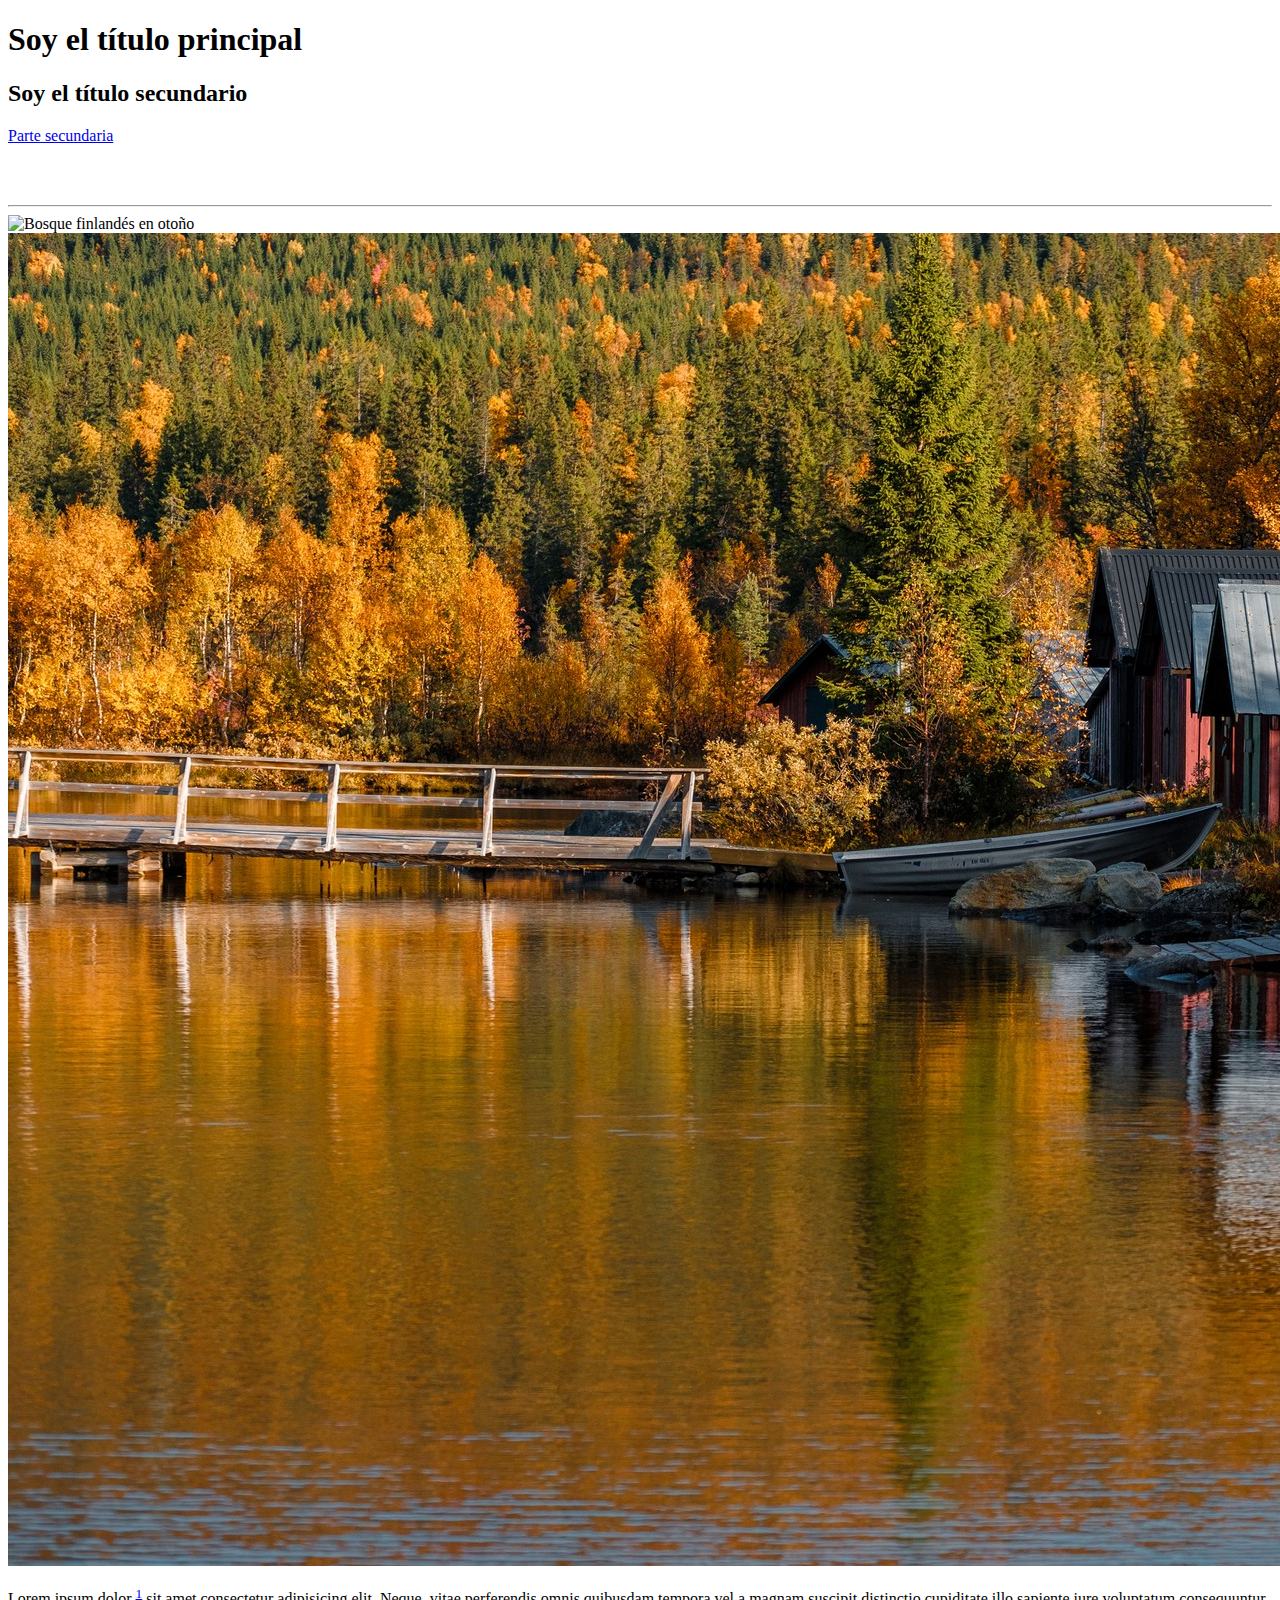
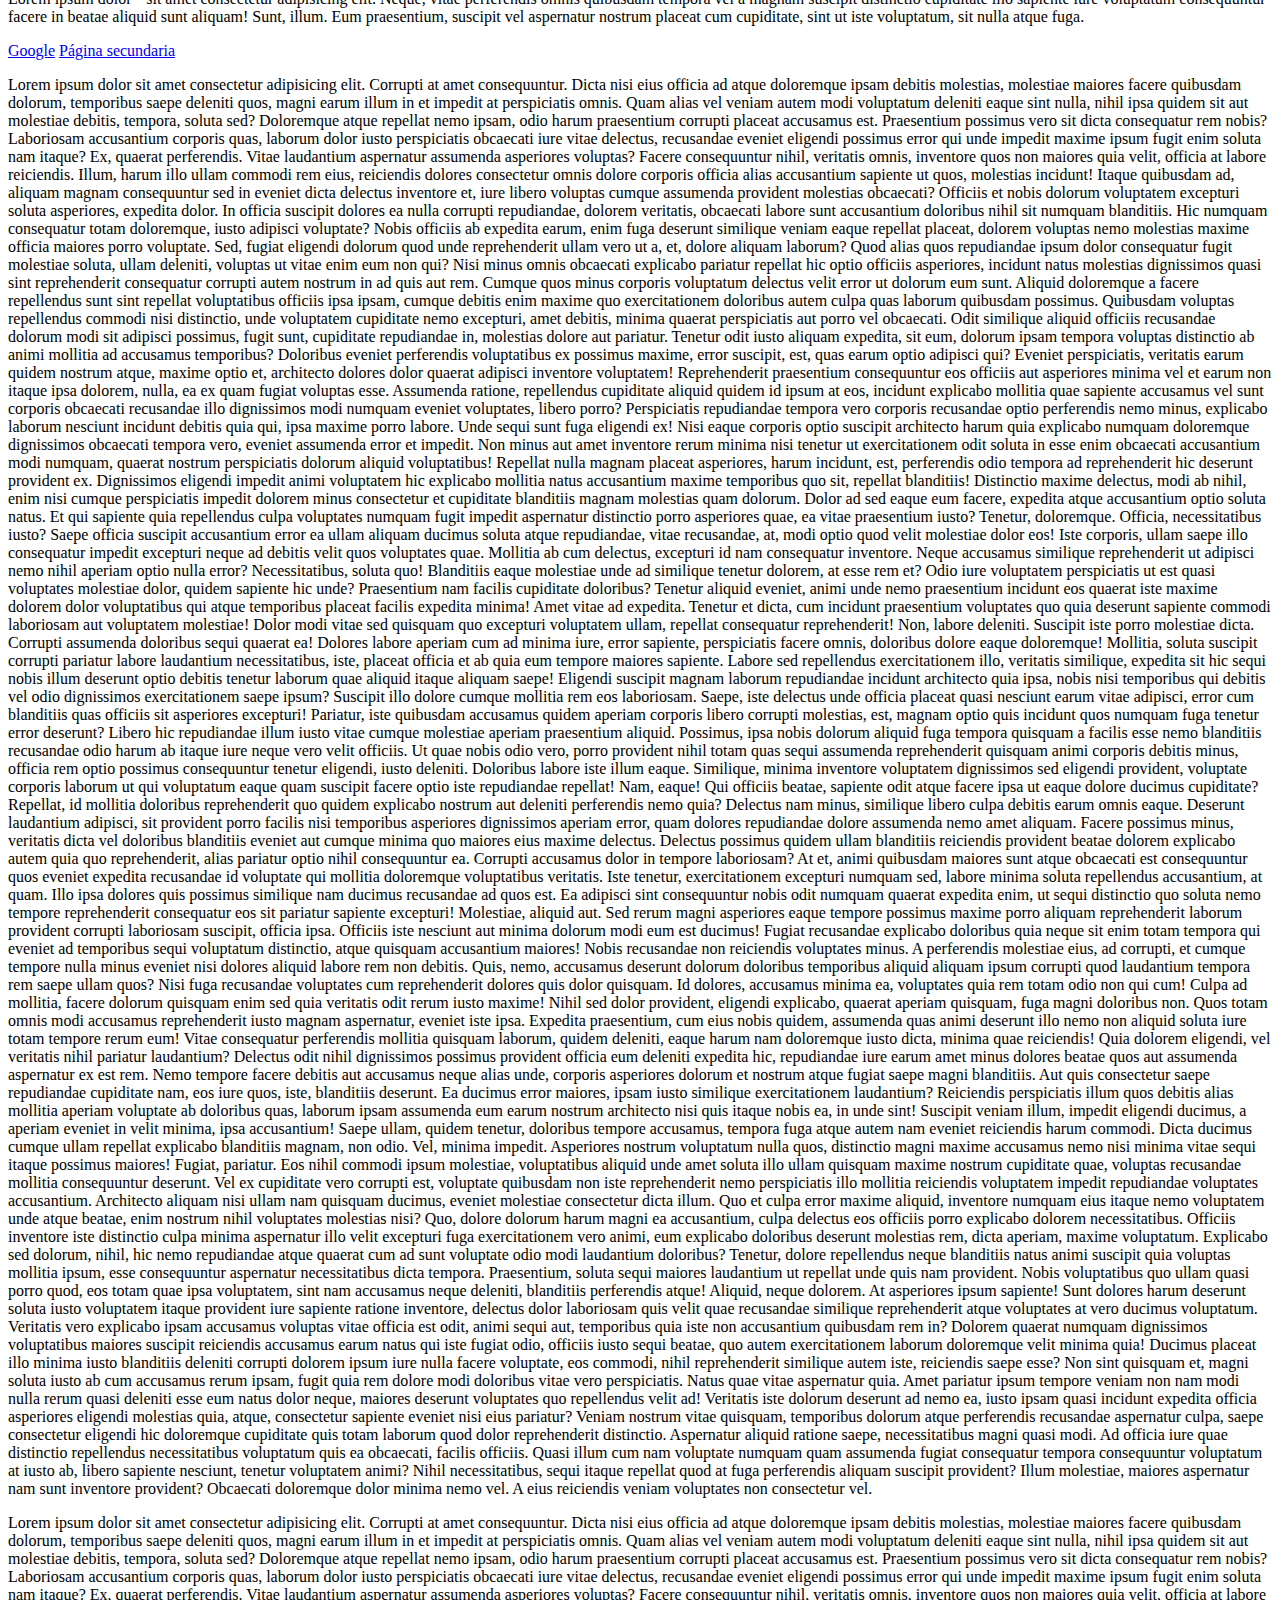
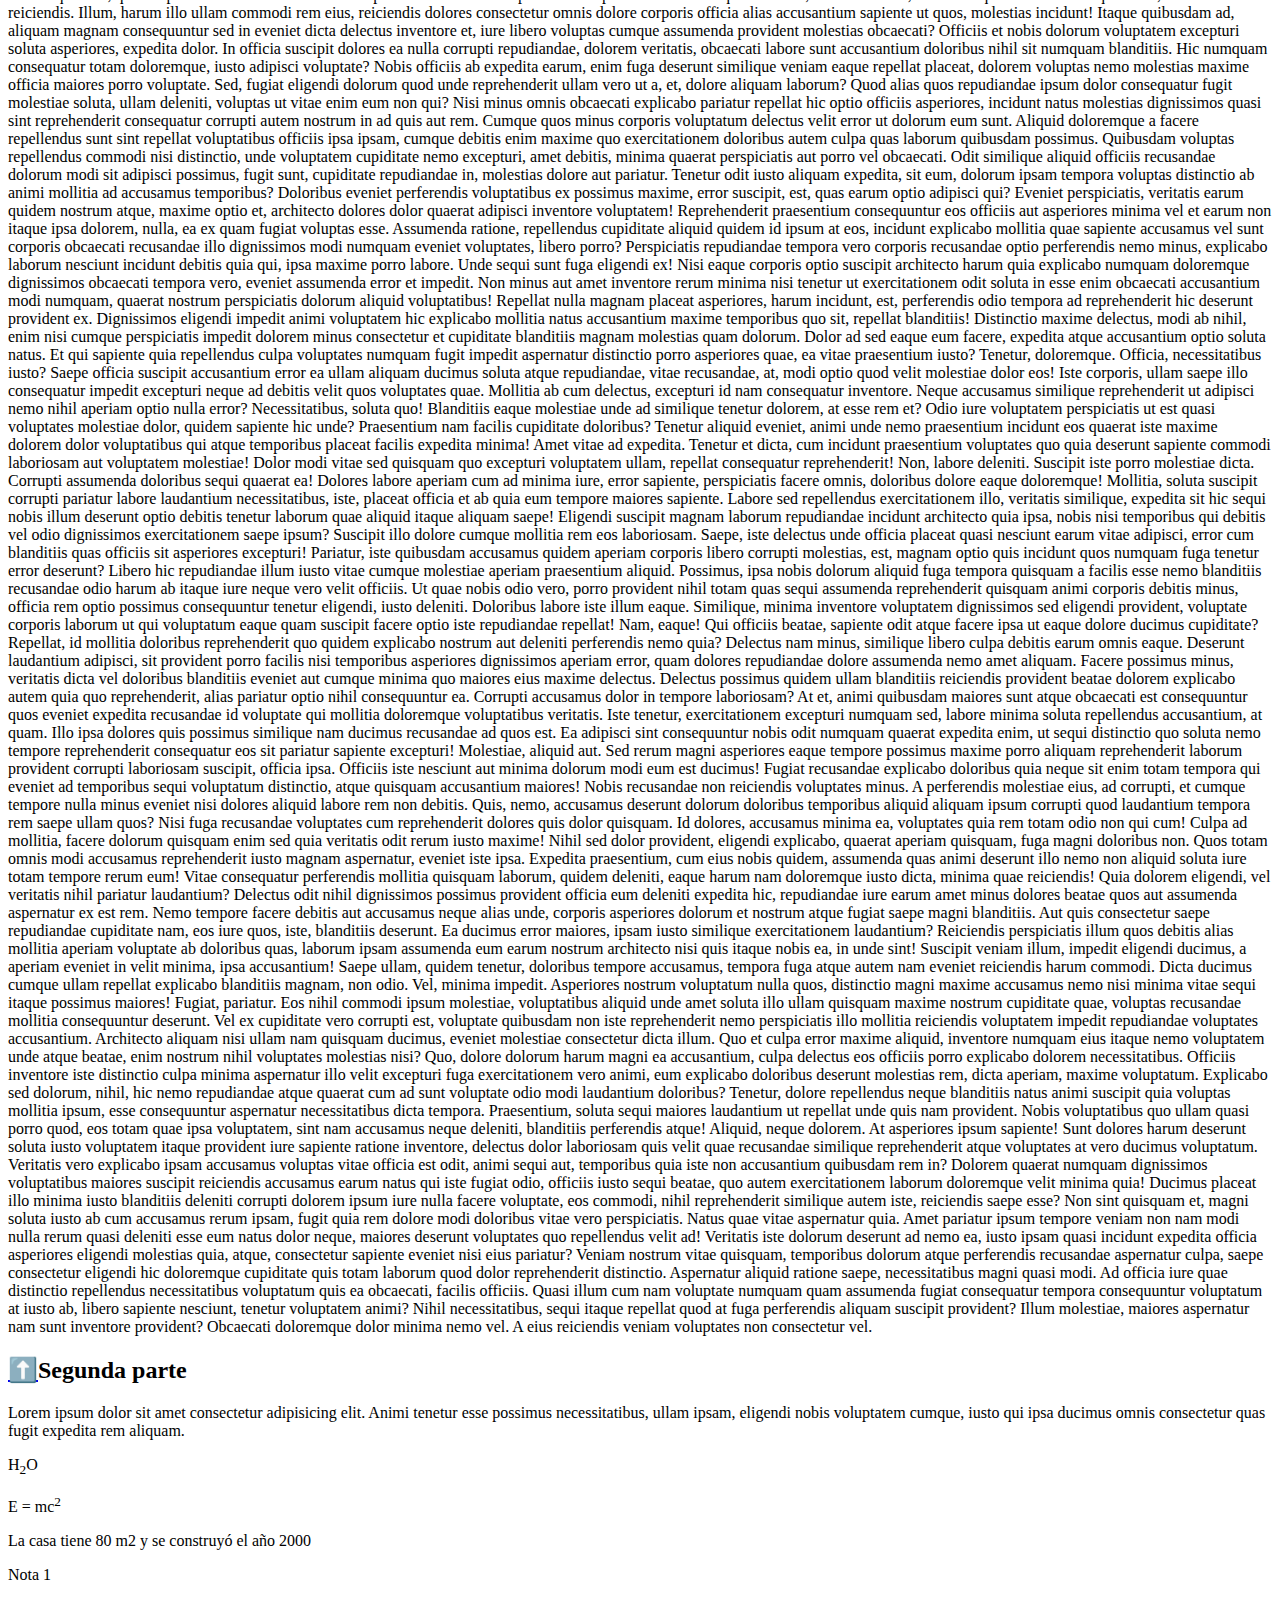
==== index.html @ a805fb9a "First commit" ====
<!DOCTYPE html>
<html lang="es">
<head>
    <meta charset="UTF-8">
    <meta name="viewport" content="width=device-width, initial-scale=1.0">
    <title>HTML 01</title>
    <link rel="stylesheet" href="css/style.css">
</head>
<body>
    <h1>Soy el título principal</h1>
    <h2>Soy el título secundario</h2>

    <p id="principio"><a href="#parte_secundaria">Parte secundaria</a></p>
    <br><br>
    <hr>
    <img src="https://img.freepik.com/foto-gratis/hermosa-foto-cobertizos-botes-otono_181624-30426.jpg?t=st=1740038497~exp=1740042097~hmac=09f933141dbc2d67df292f77b67ad66683119545312e7454a7f6601b03a8b68e&w=996" alt="Bosque finlandés en otoño">
    <img src="img/30426.jpg" alt="Bosque finlandés en otoño">
    <p>Lorem ipsum dolor <sup><a href="#nota1">1</a></sup> sit amet consectetur adipisicing elit. Neque, vitae perferendis omnis quibusdam tempora vel a magnam suscipit distinctio cupiditate illo sapiente iure voluptatum consequuntur facere in beatae aliquid sunt aliquam! Sunt, illum. Eum praesentium, suscipit vel aspernatur nostrum placeat cum cupiditate, sint ut iste voluptatum, sit nulla atque fuga.</p>
    <a href="https://google.es" target="_blank">Google</a>
    <a href="otra_pagina.html">Página secundaria</a>
    <p>Lorem ipsum dolor sit amet consectetur adipisicing elit. Corrupti at amet consequuntur. Dicta nisi eius officia ad atque doloremque ipsam debitis molestias, molestiae maiores facere quibusdam dolorum, temporibus saepe deleniti quos, magni earum illum in et impedit at perspiciatis omnis. Quam alias vel veniam autem modi voluptatum deleniti eaque sint nulla, nihil ipsa quidem sit aut molestiae debitis, tempora, soluta sed? Doloremque atque repellat nemo ipsam, odio harum praesentium corrupti placeat accusamus est. Praesentium possimus vero sit dicta consequatur rem nobis? Laboriosam accusantium corporis quas, laborum dolor iusto perspiciatis obcaecati iure vitae delectus, recusandae eveniet eligendi possimus error qui unde impedit maxime ipsum fugit enim soluta nam itaque? Ex, quaerat perferendis. Vitae laudantium aspernatur assumenda asperiores voluptas? Facere consequuntur nihil, veritatis omnis, inventore quos non maiores quia velit, officia at labore reiciendis. Illum, harum illo ullam commodi rem eius, reiciendis dolores consectetur omnis dolore corporis officia alias accusantium sapiente ut quos, molestias incidunt! Itaque quibusdam ad, aliquam magnam consequuntur sed in eveniet dicta delectus inventore et, iure libero voluptas cumque assumenda provident molestias obcaecati? Officiis et nobis dolorum voluptatem excepturi soluta asperiores, expedita dolor. In officia suscipit dolores ea nulla corrupti repudiandae, dolorem veritatis, obcaecati labore sunt accusantium doloribus nihil sit numquam blanditiis. Hic numquam consequatur totam doloremque, iusto adipisci voluptate? Nobis officiis ab expedita earum, enim fuga deserunt similique veniam eaque repellat placeat, dolorem voluptas nemo molestias maxime officia maiores porro voluptate. Sed, fugiat eligendi dolorum quod unde reprehenderit ullam vero ut a, et, dolore aliquam laborum? Quod alias quos repudiandae ipsum dolor consequatur fugit molestiae soluta, ullam deleniti, voluptas ut vitae enim eum non qui? Nisi minus omnis obcaecati explicabo pariatur repellat hic optio officiis asperiores, incidunt natus molestias dignissimos quasi sint reprehenderit consequatur corrupti autem nostrum in ad quis aut rem. Cumque quos minus corporis voluptatum delectus velit error ut dolorum eum sunt. Aliquid doloremque a facere repellendus sunt sint repellat voluptatibus officiis ipsa ipsam, cumque debitis enim maxime quo exercitationem doloribus autem culpa quas laborum quibusdam possimus. Quibusdam voluptas repellendus commodi nisi distinctio, unde voluptatem cupiditate nemo excepturi, amet debitis, minima quaerat perspiciatis aut porro vel obcaecati. Odit similique aliquid officiis recusandae dolorum modi sit adipisci possimus, fugit sunt, cupiditate repudiandae in, molestias dolore aut pariatur. Tenetur odit iusto aliquam expedita, sit eum, dolorum ipsam tempora voluptas distinctio ab animi mollitia ad accusamus temporibus? Doloribus eveniet perferendis voluptatibus ex possimus maxime, error suscipit, est, quas earum optio adipisci qui? Eveniet perspiciatis, veritatis earum quidem nostrum atque, maxime optio et, architecto dolores dolor quaerat adipisci inventore voluptatem! Reprehenderit praesentium consequuntur eos officiis aut asperiores minima vel et earum non itaque ipsa dolorem, nulla, ea ex quam fugiat voluptas esse. Assumenda ratione, repellendus cupiditate aliquid quidem id ipsum at eos, incidunt explicabo mollitia quae sapiente accusamus vel sunt corporis obcaecati recusandae illo dignissimos modi numquam eveniet voluptates, libero porro? Perspiciatis repudiandae tempora vero corporis recusandae optio perferendis nemo minus, explicabo laborum nesciunt incidunt debitis quia qui, ipsa maxime porro labore. Unde sequi sunt fuga eligendi ex! Nisi eaque corporis optio suscipit architecto harum quia explicabo numquam doloremque dignissimos obcaecati tempora vero, eveniet assumenda error et impedit. Non minus aut amet inventore rerum minima nisi tenetur ut exercitationem odit soluta in esse enim obcaecati accusantium modi numquam, quaerat nostrum perspiciatis dolorum aliquid voluptatibus! Repellat nulla magnam placeat asperiores, harum incidunt, est, perferendis odio tempora ad reprehenderit hic deserunt provident ex. Dignissimos eligendi impedit animi voluptatem hic explicabo mollitia natus accusantium maxime temporibus quo sit, repellat blanditiis! Distinctio maxime delectus, modi ab nihil, enim nisi cumque perspiciatis impedit dolorem minus consectetur et cupiditate blanditiis magnam molestias quam dolorum. Dolor ad sed eaque eum facere, expedita atque accusantium optio soluta natus. Et qui sapiente quia repellendus culpa voluptates numquam fugit impedit aspernatur distinctio porro asperiores quae, ea vitae praesentium iusto? Tenetur, doloremque. Officia, necessitatibus iusto? Saepe officia suscipit accusantium error ea ullam aliquam ducimus soluta atque repudiandae, vitae recusandae, at, modi optio quod velit molestiae dolor eos! Iste corporis, ullam saepe illo consequatur impedit excepturi neque ad debitis velit quos voluptates quae. Mollitia ab cum delectus, excepturi id nam consequatur inventore. Neque accusamus similique reprehenderit ut adipisci nemo nihil aperiam optio nulla error? Necessitatibus, soluta quo! Blanditiis eaque molestiae unde ad similique tenetur dolorem, at esse rem et? Odio iure voluptatem perspiciatis ut est quasi voluptates molestiae dolor, quidem sapiente hic unde? Praesentium nam facilis cupiditate doloribus? Tenetur aliquid eveniet, animi unde nemo praesentium incidunt eos quaerat iste maxime dolorem dolor voluptatibus qui atque temporibus placeat facilis expedita minima! Amet vitae ad expedita. Tenetur et dicta, cum incidunt praesentium voluptates quo quia deserunt sapiente commodi laboriosam aut voluptatem molestiae! Dolor modi vitae sed quisquam quo excepturi voluptatem ullam, repellat consequatur reprehenderit! Non, labore deleniti. Suscipit iste porro molestiae dicta. Corrupti assumenda doloribus sequi quaerat ea! Dolores labore aperiam cum ad minima iure, error sapiente, perspiciatis facere omnis, doloribus dolore eaque doloremque! Mollitia, soluta suscipit corrupti pariatur labore laudantium necessitatibus, iste, placeat officia et ab quia eum tempore maiores sapiente. Labore sed repellendus exercitationem illo, veritatis similique, expedita sit hic sequi nobis illum deserunt optio debitis tenetur laborum quae aliquid itaque aliquam saepe! Eligendi suscipit magnam laborum repudiandae incidunt architecto quia ipsa, nobis nisi temporibus qui debitis vel odio dignissimos exercitationem saepe ipsum? Suscipit illo dolore cumque mollitia rem eos laboriosam. Saepe, iste delectus unde officia placeat quasi nesciunt earum vitae adipisci, error cum blanditiis quas officiis sit asperiores excepturi! Pariatur, iste quibusdam accusamus quidem aperiam corporis libero corrupti molestias, est, magnam optio quis incidunt quos numquam fuga tenetur error deserunt? Libero hic repudiandae illum iusto vitae cumque molestiae aperiam praesentium aliquid. Possimus, ipsa nobis dolorum aliquid fuga tempora quisquam a facilis esse nemo blanditiis recusandae odio harum ab itaque iure neque vero velit officiis. Ut quae nobis odio vero, porro provident nihil totam quas sequi assumenda reprehenderit quisquam animi corporis debitis minus, officia rem optio possimus consequuntur tenetur eligendi, iusto deleniti. Doloribus labore iste illum eaque. Similique, minima inventore voluptatem dignissimos sed eligendi provident, voluptate corporis laborum ut qui voluptatum eaque quam suscipit facere optio iste repudiandae repellat! Nam, eaque! Qui officiis beatae, sapiente odit atque facere ipsa ut eaque dolore ducimus cupiditate? Repellat, id mollitia doloribus reprehenderit quo quidem explicabo nostrum aut deleniti perferendis nemo quia? Delectus nam minus, similique libero culpa debitis earum omnis eaque. Deserunt laudantium adipisci, sit provident porro facilis nisi temporibus asperiores dignissimos aperiam error, quam dolores repudiandae dolore assumenda nemo amet aliquam. Facere possimus minus, veritatis dicta vel doloribus blanditiis eveniet aut cumque minima quo maiores eius maxime delectus. Delectus possimus quidem ullam blanditiis reiciendis provident beatae dolorem explicabo autem quia quo reprehenderit, alias pariatur optio nihil consequuntur ea. Corrupti accusamus dolor in tempore laboriosam? At et, animi quibusdam maiores sunt atque obcaecati est consequuntur quos eveniet expedita recusandae id voluptate qui mollitia doloremque voluptatibus veritatis. Iste tenetur, exercitationem excepturi numquam sed, labore minima soluta repellendus accusantium, at quam. Illo ipsa dolores quis possimus similique nam ducimus recusandae ad quos est. Ea adipisci sint consequuntur nobis odit numquam quaerat expedita enim, ut sequi distinctio quo soluta nemo tempore reprehenderit consequatur eos sit pariatur sapiente excepturi! Molestiae, aliquid aut. Sed rerum magni asperiores eaque tempore possimus maxime porro aliquam reprehenderit laborum provident corrupti laboriosam suscipit, officia ipsa. Officiis iste nesciunt aut minima dolorum modi eum est ducimus! Fugiat recusandae explicabo doloribus quia neque sit enim totam tempora qui eveniet ad temporibus sequi voluptatum distinctio, atque quisquam accusantium maiores! Nobis recusandae non reiciendis voluptates minus. A perferendis molestiae eius, ad corrupti, et cumque tempore nulla minus eveniet nisi dolores aliquid labore rem non debitis. Quis, nemo, accusamus deserunt dolorum doloribus temporibus aliquid aliquam ipsum corrupti quod laudantium tempora rem saepe ullam quos? Nisi fuga recusandae voluptates cum reprehenderit dolores quis dolor quisquam. Id dolores, accusamus minima ea, voluptates quia rem totam odio non qui cum! Culpa ad mollitia, facere dolorum quisquam enim sed quia veritatis odit rerum iusto maxime! Nihil sed dolor provident, eligendi explicabo, quaerat aperiam quisquam, fuga magni doloribus non. Quos totam omnis modi accusamus reprehenderit iusto magnam aspernatur, eveniet iste ipsa. Expedita praesentium, cum eius nobis quidem, assumenda quas animi deserunt illo nemo non aliquid soluta iure totam tempore rerum eum! Vitae consequatur perferendis mollitia quisquam laborum, quidem deleniti, eaque harum nam doloremque iusto dicta, minima quae reiciendis! Quia dolorem eligendi, vel veritatis nihil pariatur laudantium? Delectus odit nihil dignissimos possimus provident officia eum deleniti expedita hic, repudiandae iure earum amet minus dolores beatae quos aut assumenda aspernatur ex est rem. Nemo tempore facere debitis aut accusamus neque alias unde, corporis asperiores dolorum et nostrum atque fugiat saepe magni blanditiis. Aut quis consectetur saepe repudiandae cupiditate nam, eos iure quos, iste, blanditiis deserunt. Ea ducimus error maiores, ipsam iusto similique exercitationem laudantium? Reiciendis perspiciatis illum quos debitis alias mollitia aperiam voluptate ab doloribus quas, laborum ipsam assumenda eum earum nostrum architecto nisi quis itaque nobis ea, in unde sint! Suscipit veniam illum, impedit eligendi ducimus, a aperiam eveniet in velit minima, ipsa accusantium! Saepe ullam, quidem tenetur, doloribus tempore accusamus, tempora fuga atque autem nam eveniet reiciendis harum commodi. Dicta ducimus cumque ullam repellat explicabo blanditiis magnam, non odio. Vel, minima impedit. Asperiores nostrum voluptatum nulla quos, distinctio magni maxime accusamus nemo nisi minima vitae sequi itaque possimus maiores! Fugiat, pariatur. Eos nihil commodi ipsum molestiae, voluptatibus aliquid unde amet soluta illo ullam quisquam maxime nostrum cupiditate quae, voluptas recusandae mollitia consequuntur deserunt. Vel ex cupiditate vero corrupti est, voluptate quibusdam non iste reprehenderit nemo perspiciatis illo mollitia reiciendis voluptatem impedit repudiandae voluptates accusantium. Architecto aliquam nisi ullam nam quisquam ducimus, eveniet molestiae consectetur dicta illum. Quo et culpa error maxime aliquid, inventore numquam eius itaque nemo voluptatem unde atque beatae, enim nostrum nihil voluptates molestias nisi? Quo, dolore dolorum harum magni ea accusantium, culpa delectus eos officiis porro explicabo dolorem necessitatibus. Officiis inventore iste distinctio culpa minima aspernatur illo velit excepturi fuga exercitationem vero animi, eum explicabo doloribus deserunt molestias rem, dicta aperiam, maxime voluptatum. Explicabo sed dolorum, nihil, hic nemo repudiandae atque quaerat cum ad sunt voluptate odio modi laudantium doloribus? Tenetur, dolore repellendus neque blanditiis natus animi suscipit quia voluptas mollitia ipsum, esse consequuntur aspernatur necessitatibus dicta tempora. Praesentium, soluta sequi maiores laudantium ut repellat unde quis nam provident. Nobis voluptatibus quo ullam quasi porro quod, eos totam quae ipsa voluptatem, sint nam accusamus neque deleniti, blanditiis perferendis atque! Aliquid, neque dolorem. At asperiores ipsum sapiente! Sunt dolores harum deserunt soluta iusto voluptatem itaque provident iure sapiente ratione inventore, delectus dolor laboriosam quis velit quae recusandae similique reprehenderit atque voluptates at vero ducimus voluptatum. Veritatis vero explicabo ipsam accusamus voluptas vitae officia est odit, animi sequi aut, temporibus quia iste non accusantium quibusdam rem in? Dolorem quaerat numquam dignissimos voluptatibus maiores suscipit reiciendis accusamus earum natus qui iste fugiat odio, officiis iusto sequi beatae, quo autem exercitationem laborum doloremque velit minima quia! Ducimus placeat illo minima iusto blanditiis deleniti corrupti dolorem ipsum iure nulla facere voluptate, eos commodi, nihil reprehenderit similique autem iste, reiciendis saepe esse? Non sint quisquam et, magni soluta iusto ab cum accusamus rerum ipsam, fugit quia rem dolore modi doloribus vitae vero perspiciatis. Natus quae vitae aspernatur quia. Amet pariatur ipsum tempore veniam non nam modi nulla rerum quasi deleniti esse eum natus dolor neque, maiores deserunt voluptates quo repellendus velit ad! Veritatis iste dolorum deserunt ad nemo ea, iusto ipsam quasi incidunt expedita officia asperiores eligendi molestias quia, atque, consectetur sapiente eveniet nisi eius pariatur? Veniam nostrum vitae quisquam, temporibus dolorum atque perferendis recusandae aspernatur culpa, saepe consectetur eligendi hic doloremque cupiditate quis totam laborum quod dolor reprehenderit distinctio. Aspernatur aliquid ratione saepe, necessitatibus magni quasi modi. Ad officia iure quae distinctio repellendus necessitatibus voluptatum quis ea obcaecati, facilis officiis. Quasi illum cum nam voluptate numquam quam assumenda fugiat consequatur tempora consequuntur voluptatum at iusto ab, libero sapiente nesciunt, tenetur voluptatem animi? Nihil necessitatibus, sequi itaque repellat quod at fuga perferendis aliquam suscipit provident? Illum molestiae, maiores aspernatur nam sunt inventore provident? Obcaecati doloremque dolor minima nemo vel. A eius reiciendis veniam voluptates non consectetur vel.</p>
    <p>Lorem ipsum dolor sit amet consectetur adipisicing elit. Corrupti at amet consequuntur. Dicta nisi eius officia ad atque doloremque ipsam debitis molestias, molestiae maiores facere quibusdam dolorum, temporibus saepe deleniti quos, magni earum illum in et impedit at perspiciatis omnis. Quam alias vel veniam autem modi voluptatum deleniti eaque sint nulla, nihil ipsa quidem sit aut molestiae debitis, tempora, soluta sed? Doloremque atque repellat nemo ipsam, odio harum praesentium corrupti placeat accusamus est. Praesentium possimus vero sit dicta consequatur rem nobis? Laboriosam accusantium corporis quas, laborum dolor iusto perspiciatis obcaecati iure vitae delectus, recusandae eveniet eligendi possimus error qui unde impedit maxime ipsum fugit enim soluta nam itaque? Ex, quaerat perferendis. Vitae laudantium aspernatur assumenda asperiores voluptas? Facere consequuntur nihil, veritatis omnis, inventore quos non maiores quia velit, officia at labore reiciendis. Illum, harum illo ullam commodi rem eius, reiciendis dolores consectetur omnis dolore corporis officia alias accusantium sapiente ut quos, molestias incidunt! Itaque quibusdam ad, aliquam magnam consequuntur sed in eveniet dicta delectus inventore et, iure libero voluptas cumque assumenda provident molestias obcaecati? Officiis et nobis dolorum voluptatem excepturi soluta asperiores, expedita dolor. In officia suscipit dolores ea nulla corrupti repudiandae, dolorem veritatis, obcaecati labore sunt accusantium doloribus nihil sit numquam blanditiis. Hic numquam consequatur totam doloremque, iusto adipisci voluptate? Nobis officiis ab expedita earum, enim fuga deserunt similique veniam eaque repellat placeat, dolorem voluptas nemo molestias maxime officia maiores porro voluptate. Sed, fugiat eligendi dolorum quod unde reprehenderit ullam vero ut a, et, dolore aliquam laborum? Quod alias quos repudiandae ipsum dolor consequatur fugit molestiae soluta, ullam deleniti, voluptas ut vitae enim eum non qui? Nisi minus omnis obcaecati explicabo pariatur repellat hic optio officiis asperiores, incidunt natus molestias dignissimos quasi sint reprehenderit consequatur corrupti autem nostrum in ad quis aut rem. Cumque quos minus corporis voluptatum delectus velit error ut dolorum eum sunt. Aliquid doloremque a facere repellendus sunt sint repellat voluptatibus officiis ipsa ipsam, cumque debitis enim maxime quo exercitationem doloribus autem culpa quas laborum quibusdam possimus. Quibusdam voluptas repellendus commodi nisi distinctio, unde voluptatem cupiditate nemo excepturi, amet debitis, minima quaerat perspiciatis aut porro vel obcaecati. Odit similique aliquid officiis recusandae dolorum modi sit adipisci possimus, fugit sunt, cupiditate repudiandae in, molestias dolore aut pariatur. Tenetur odit iusto aliquam expedita, sit eum, dolorum ipsam tempora voluptas distinctio ab animi mollitia ad accusamus temporibus? Doloribus eveniet perferendis voluptatibus ex possimus maxime, error suscipit, est, quas earum optio adipisci qui? Eveniet perspiciatis, veritatis earum quidem nostrum atque, maxime optio et, architecto dolores dolor quaerat adipisci inventore voluptatem! Reprehenderit praesentium consequuntur eos officiis aut asperiores minima vel et earum non itaque ipsa dolorem, nulla, ea ex quam fugiat voluptas esse. Assumenda ratione, repellendus cupiditate aliquid quidem id ipsum at eos, incidunt explicabo mollitia quae sapiente accusamus vel sunt corporis obcaecati recusandae illo dignissimos modi numquam eveniet voluptates, libero porro? Perspiciatis repudiandae tempora vero corporis recusandae optio perferendis nemo minus, explicabo laborum nesciunt incidunt debitis quia qui, ipsa maxime porro labore. Unde sequi sunt fuga eligendi ex! Nisi eaque corporis optio suscipit architecto harum quia explicabo numquam doloremque dignissimos obcaecati tempora vero, eveniet assumenda error et impedit. Non minus aut amet inventore rerum minima nisi tenetur ut exercitationem odit soluta in esse enim obcaecati accusantium modi numquam, quaerat nostrum perspiciatis dolorum aliquid voluptatibus! Repellat nulla magnam placeat asperiores, harum incidunt, est, perferendis odio tempora ad reprehenderit hic deserunt provident ex. Dignissimos eligendi impedit animi voluptatem hic explicabo mollitia natus accusantium maxime temporibus quo sit, repellat blanditiis! Distinctio maxime delectus, modi ab nihil, enim nisi cumque perspiciatis impedit dolorem minus consectetur et cupiditate blanditiis magnam molestias quam dolorum. Dolor ad sed eaque eum facere, expedita atque accusantium optio soluta natus. Et qui sapiente quia repellendus culpa voluptates numquam fugit impedit aspernatur distinctio porro asperiores quae, ea vitae praesentium iusto? Tenetur, doloremque. Officia, necessitatibus iusto? Saepe officia suscipit accusantium error ea ullam aliquam ducimus soluta atque repudiandae, vitae recusandae, at, modi optio quod velit molestiae dolor eos! Iste corporis, ullam saepe illo consequatur impedit excepturi neque ad debitis velit quos voluptates quae. Mollitia ab cum delectus, excepturi id nam consequatur inventore. Neque accusamus similique reprehenderit ut adipisci nemo nihil aperiam optio nulla error? Necessitatibus, soluta quo! Blanditiis eaque molestiae unde ad similique tenetur dolorem, at esse rem et? Odio iure voluptatem perspiciatis ut est quasi voluptates molestiae dolor, quidem sapiente hic unde? Praesentium nam facilis cupiditate doloribus? Tenetur aliquid eveniet, animi unde nemo praesentium incidunt eos quaerat iste maxime dolorem dolor voluptatibus qui atque temporibus placeat facilis expedita minima! Amet vitae ad expedita. Tenetur et dicta, cum incidunt praesentium voluptates quo quia deserunt sapiente commodi laboriosam aut voluptatem molestiae! Dolor modi vitae sed quisquam quo excepturi voluptatem ullam, repellat consequatur reprehenderit! Non, labore deleniti. Suscipit iste porro molestiae dicta. Corrupti assumenda doloribus sequi quaerat ea! Dolores labore aperiam cum ad minima iure, error sapiente, perspiciatis facere omnis, doloribus dolore eaque doloremque! Mollitia, soluta suscipit corrupti pariatur labore laudantium necessitatibus, iste, placeat officia et ab quia eum tempore maiores sapiente. Labore sed repellendus exercitationem illo, veritatis similique, expedita sit hic sequi nobis illum deserunt optio debitis tenetur laborum quae aliquid itaque aliquam saepe! Eligendi suscipit magnam laborum repudiandae incidunt architecto quia ipsa, nobis nisi temporibus qui debitis vel odio dignissimos exercitationem saepe ipsum? Suscipit illo dolore cumque mollitia rem eos laboriosam. Saepe, iste delectus unde officia placeat quasi nesciunt earum vitae adipisci, error cum blanditiis quas officiis sit asperiores excepturi! Pariatur, iste quibusdam accusamus quidem aperiam corporis libero corrupti molestias, est, magnam optio quis incidunt quos numquam fuga tenetur error deserunt? Libero hic repudiandae illum iusto vitae cumque molestiae aperiam praesentium aliquid. Possimus, ipsa nobis dolorum aliquid fuga tempora quisquam a facilis esse nemo blanditiis recusandae odio harum ab itaque iure neque vero velit officiis. Ut quae nobis odio vero, porro provident nihil totam quas sequi assumenda reprehenderit quisquam animi corporis debitis minus, officia rem optio possimus consequuntur tenetur eligendi, iusto deleniti. Doloribus labore iste illum eaque. Similique, minima inventore voluptatem dignissimos sed eligendi provident, voluptate corporis laborum ut qui voluptatum eaque quam suscipit facere optio iste repudiandae repellat! Nam, eaque! Qui officiis beatae, sapiente odit atque facere ipsa ut eaque dolore ducimus cupiditate? Repellat, id mollitia doloribus reprehenderit quo quidem explicabo nostrum aut deleniti perferendis nemo quia? Delectus nam minus, similique libero culpa debitis earum omnis eaque. Deserunt laudantium adipisci, sit provident porro facilis nisi temporibus asperiores dignissimos aperiam error, quam dolores repudiandae dolore assumenda nemo amet aliquam. Facere possimus minus, veritatis dicta vel doloribus blanditiis eveniet aut cumque minima quo maiores eius maxime delectus. Delectus possimus quidem ullam blanditiis reiciendis provident beatae dolorem explicabo autem quia quo reprehenderit, alias pariatur optio nihil consequuntur ea. Corrupti accusamus dolor in tempore laboriosam? At et, animi quibusdam maiores sunt atque obcaecati est consequuntur quos eveniet expedita recusandae id voluptate qui mollitia doloremque voluptatibus veritatis. Iste tenetur, exercitationem excepturi numquam sed, labore minima soluta repellendus accusantium, at quam. Illo ipsa dolores quis possimus similique nam ducimus recusandae ad quos est. Ea adipisci sint consequuntur nobis odit numquam quaerat expedita enim, ut sequi distinctio quo soluta nemo tempore reprehenderit consequatur eos sit pariatur sapiente excepturi! Molestiae, aliquid aut. Sed rerum magni asperiores eaque tempore possimus maxime porro aliquam reprehenderit laborum provident corrupti laboriosam suscipit, officia ipsa. Officiis iste nesciunt aut minima dolorum modi eum est ducimus! Fugiat recusandae explicabo doloribus quia neque sit enim totam tempora qui eveniet ad temporibus sequi voluptatum distinctio, atque quisquam accusantium maiores! Nobis recusandae non reiciendis voluptates minus. A perferendis molestiae eius, ad corrupti, et cumque tempore nulla minus eveniet nisi dolores aliquid labore rem non debitis. Quis, nemo, accusamus deserunt dolorum doloribus temporibus aliquid aliquam ipsum corrupti quod laudantium tempora rem saepe ullam quos? Nisi fuga recusandae voluptates cum reprehenderit dolores quis dolor quisquam. Id dolores, accusamus minima ea, voluptates quia rem totam odio non qui cum! Culpa ad mollitia, facere dolorum quisquam enim sed quia veritatis odit rerum iusto maxime! Nihil sed dolor provident, eligendi explicabo, quaerat aperiam quisquam, fuga magni doloribus non. Quos totam omnis modi accusamus reprehenderit iusto magnam aspernatur, eveniet iste ipsa. Expedita praesentium, cum eius nobis quidem, assumenda quas animi deserunt illo nemo non aliquid soluta iure totam tempore rerum eum! Vitae consequatur perferendis mollitia quisquam laborum, quidem deleniti, eaque harum nam doloremque iusto dicta, minima quae reiciendis! Quia dolorem eligendi, vel veritatis nihil pariatur laudantium? Delectus odit nihil dignissimos possimus provident officia eum deleniti expedita hic, repudiandae iure earum amet minus dolores beatae quos aut assumenda aspernatur ex est rem. Nemo tempore facere debitis aut accusamus neque alias unde, corporis asperiores dolorum et nostrum atque fugiat saepe magni blanditiis. Aut quis consectetur saepe repudiandae cupiditate nam, eos iure quos, iste, blanditiis deserunt. Ea ducimus error maiores, ipsam iusto similique exercitationem laudantium? Reiciendis perspiciatis illum quos debitis alias mollitia aperiam voluptate ab doloribus quas, laborum ipsam assumenda eum earum nostrum architecto nisi quis itaque nobis ea, in unde sint! Suscipit veniam illum, impedit eligendi ducimus, a aperiam eveniet in velit minima, ipsa accusantium! Saepe ullam, quidem tenetur, doloribus tempore accusamus, tempora fuga atque autem nam eveniet reiciendis harum commodi. Dicta ducimus cumque ullam repellat explicabo blanditiis magnam, non odio. Vel, minima impedit. Asperiores nostrum voluptatum nulla quos, distinctio magni maxime accusamus nemo nisi minima vitae sequi itaque possimus maiores! Fugiat, pariatur. Eos nihil commodi ipsum molestiae, voluptatibus aliquid unde amet soluta illo ullam quisquam maxime nostrum cupiditate quae, voluptas recusandae mollitia consequuntur deserunt. Vel ex cupiditate vero corrupti est, voluptate quibusdam non iste reprehenderit nemo perspiciatis illo mollitia reiciendis voluptatem impedit repudiandae voluptates accusantium. Architecto aliquam nisi ullam nam quisquam ducimus, eveniet molestiae consectetur dicta illum. Quo et culpa error maxime aliquid, inventore numquam eius itaque nemo voluptatem unde atque beatae, enim nostrum nihil voluptates molestias nisi? Quo, dolore dolorum harum magni ea accusantium, culpa delectus eos officiis porro explicabo dolorem necessitatibus. Officiis inventore iste distinctio culpa minima aspernatur illo velit excepturi fuga exercitationem vero animi, eum explicabo doloribus deserunt molestias rem, dicta aperiam, maxime voluptatum. Explicabo sed dolorum, nihil, hic nemo repudiandae atque quaerat cum ad sunt voluptate odio modi laudantium doloribus? Tenetur, dolore repellendus neque blanditiis natus animi suscipit quia voluptas mollitia ipsum, esse consequuntur aspernatur necessitatibus dicta tempora. Praesentium, soluta sequi maiores laudantium ut repellat unde quis nam provident. Nobis voluptatibus quo ullam quasi porro quod, eos totam quae ipsa voluptatem, sint nam accusamus neque deleniti, blanditiis perferendis atque! Aliquid, neque dolorem. At asperiores ipsum sapiente! Sunt dolores harum deserunt soluta iusto voluptatem itaque provident iure sapiente ratione inventore, delectus dolor laboriosam quis velit quae recusandae similique reprehenderit atque voluptates at vero ducimus voluptatum. Veritatis vero explicabo ipsam accusamus voluptas vitae officia est odit, animi sequi aut, temporibus quia iste non accusantium quibusdam rem in? Dolorem quaerat numquam dignissimos voluptatibus maiores suscipit reiciendis accusamus earum natus qui iste fugiat odio, officiis iusto sequi beatae, quo autem exercitationem laborum doloremque velit minima quia! Ducimus placeat illo minima iusto blanditiis deleniti corrupti dolorem ipsum iure nulla facere voluptate, eos commodi, nihil reprehenderit similique autem iste, reiciendis saepe esse? Non sint quisquam et, magni soluta iusto ab cum accusamus rerum ipsam, fugit quia rem dolore modi doloribus vitae vero perspiciatis. Natus quae vitae aspernatur quia. Amet pariatur ipsum tempore veniam non nam modi nulla rerum quasi deleniti esse eum natus dolor neque, maiores deserunt voluptates quo repellendus velit ad! Veritatis iste dolorum deserunt ad nemo ea, iusto ipsam quasi incidunt expedita officia asperiores eligendi molestias quia, atque, consectetur sapiente eveniet nisi eius pariatur? Veniam nostrum vitae quisquam, temporibus dolorum atque perferendis recusandae aspernatur culpa, saepe consectetur eligendi hic doloremque cupiditate quis totam laborum quod dolor reprehenderit distinctio. Aspernatur aliquid ratione saepe, necessitatibus magni quasi modi. Ad officia iure quae distinctio repellendus necessitatibus voluptatum quis ea obcaecati, facilis officiis. Quasi illum cum nam voluptate numquam quam assumenda fugiat consequatur tempora consequuntur voluptatum at iusto ab, libero sapiente nesciunt, tenetur voluptatem animi? Nihil necessitatibus, sequi itaque repellat quod at fuga perferendis aliquam suscipit provident? Illum molestiae, maiores aspernatur nam sunt inventore provident? Obcaecati doloremque dolor minima nemo vel. A eius reiciendis veniam voluptates non consectetur vel.</p>
    <h2 id="parte_secundaria"><a href="#principio">⬆️</a>Segunda parte</h2>
    <p>Lorem ipsum dolor sit amet consectetur adipisicing elit. Animi tenetur esse possimus necessitatibus, ullam ipsam, eligendi nobis voluptatem cumque, iusto qui ipsa ducimus omnis consectetur quas fugit expedita rem aliquam.</p>
    <p>H<sub>2</sub>O</p>
    <p>E = mc<sup>2</sup></p>
    <p>La casa tiene 80 m2 y se construyó el año 2000</p>
    <p id="nota1">Nota 1</p>
    
</body>
</html>
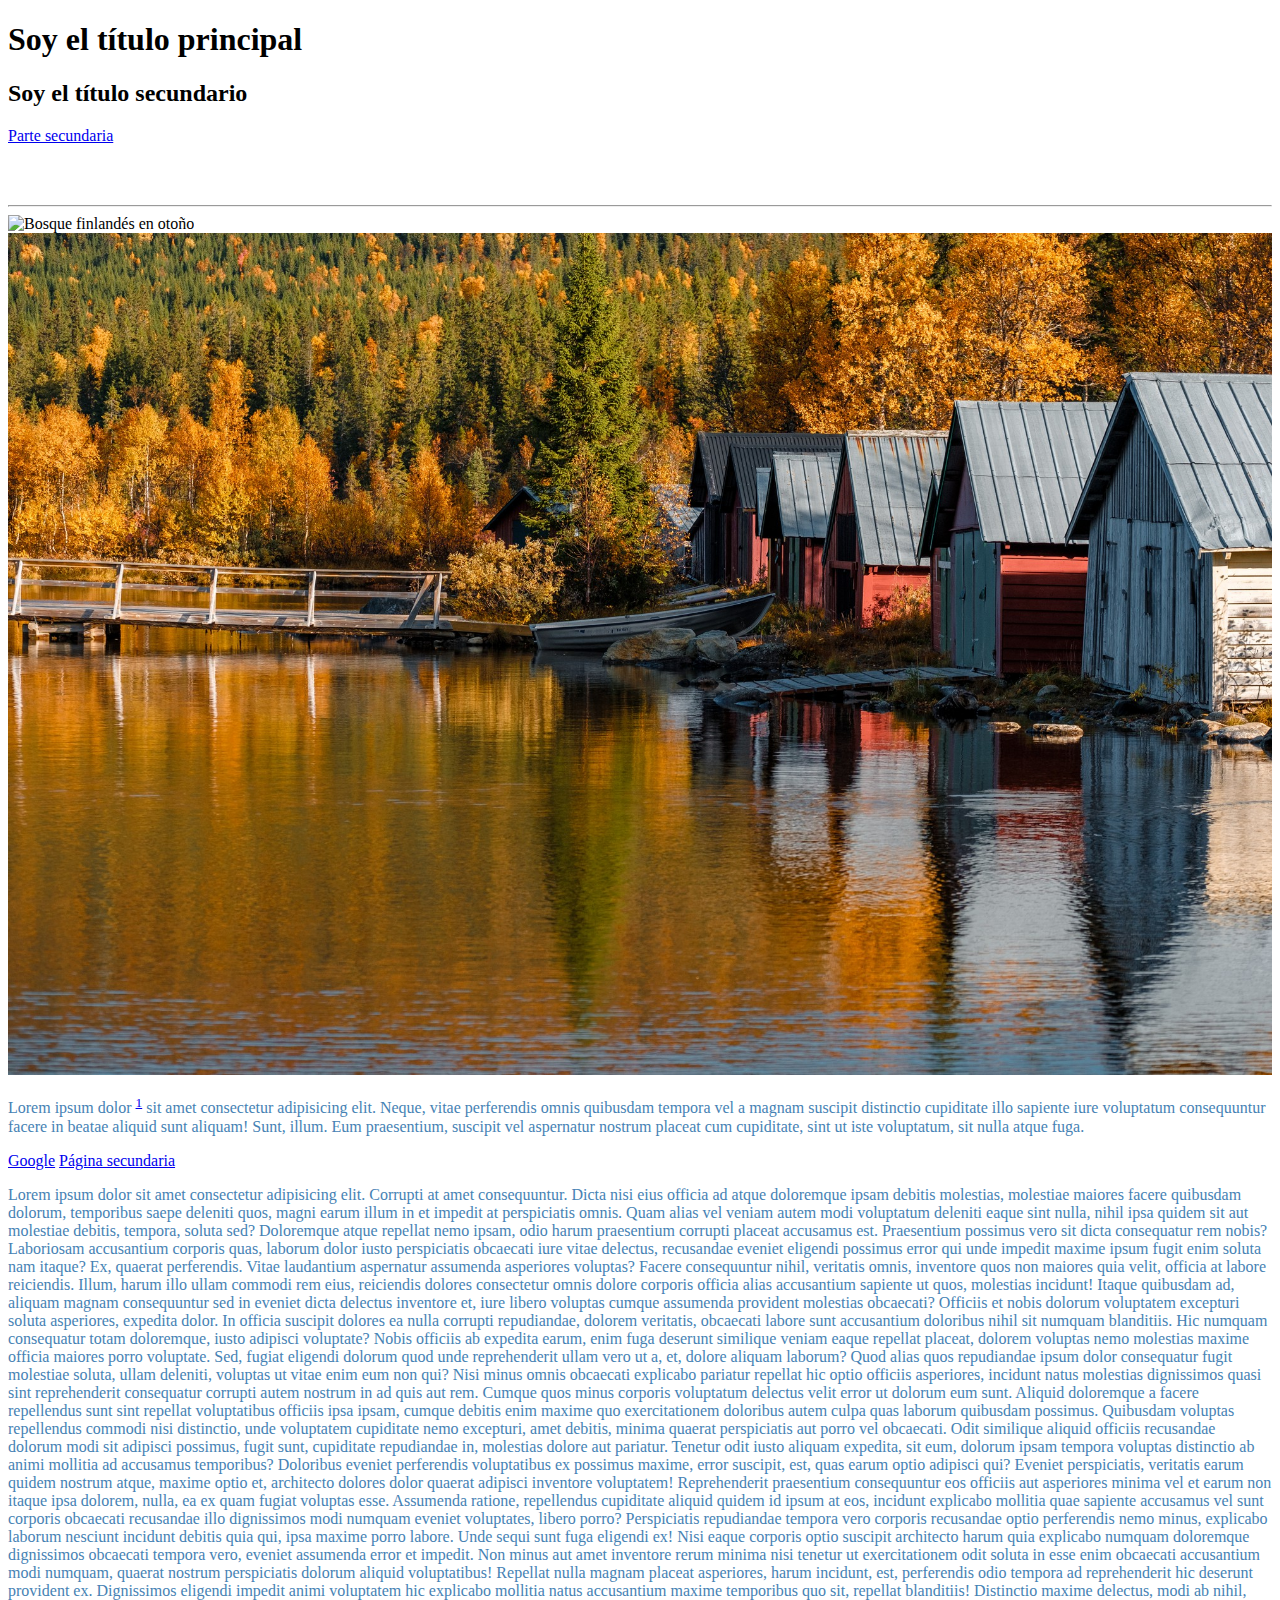
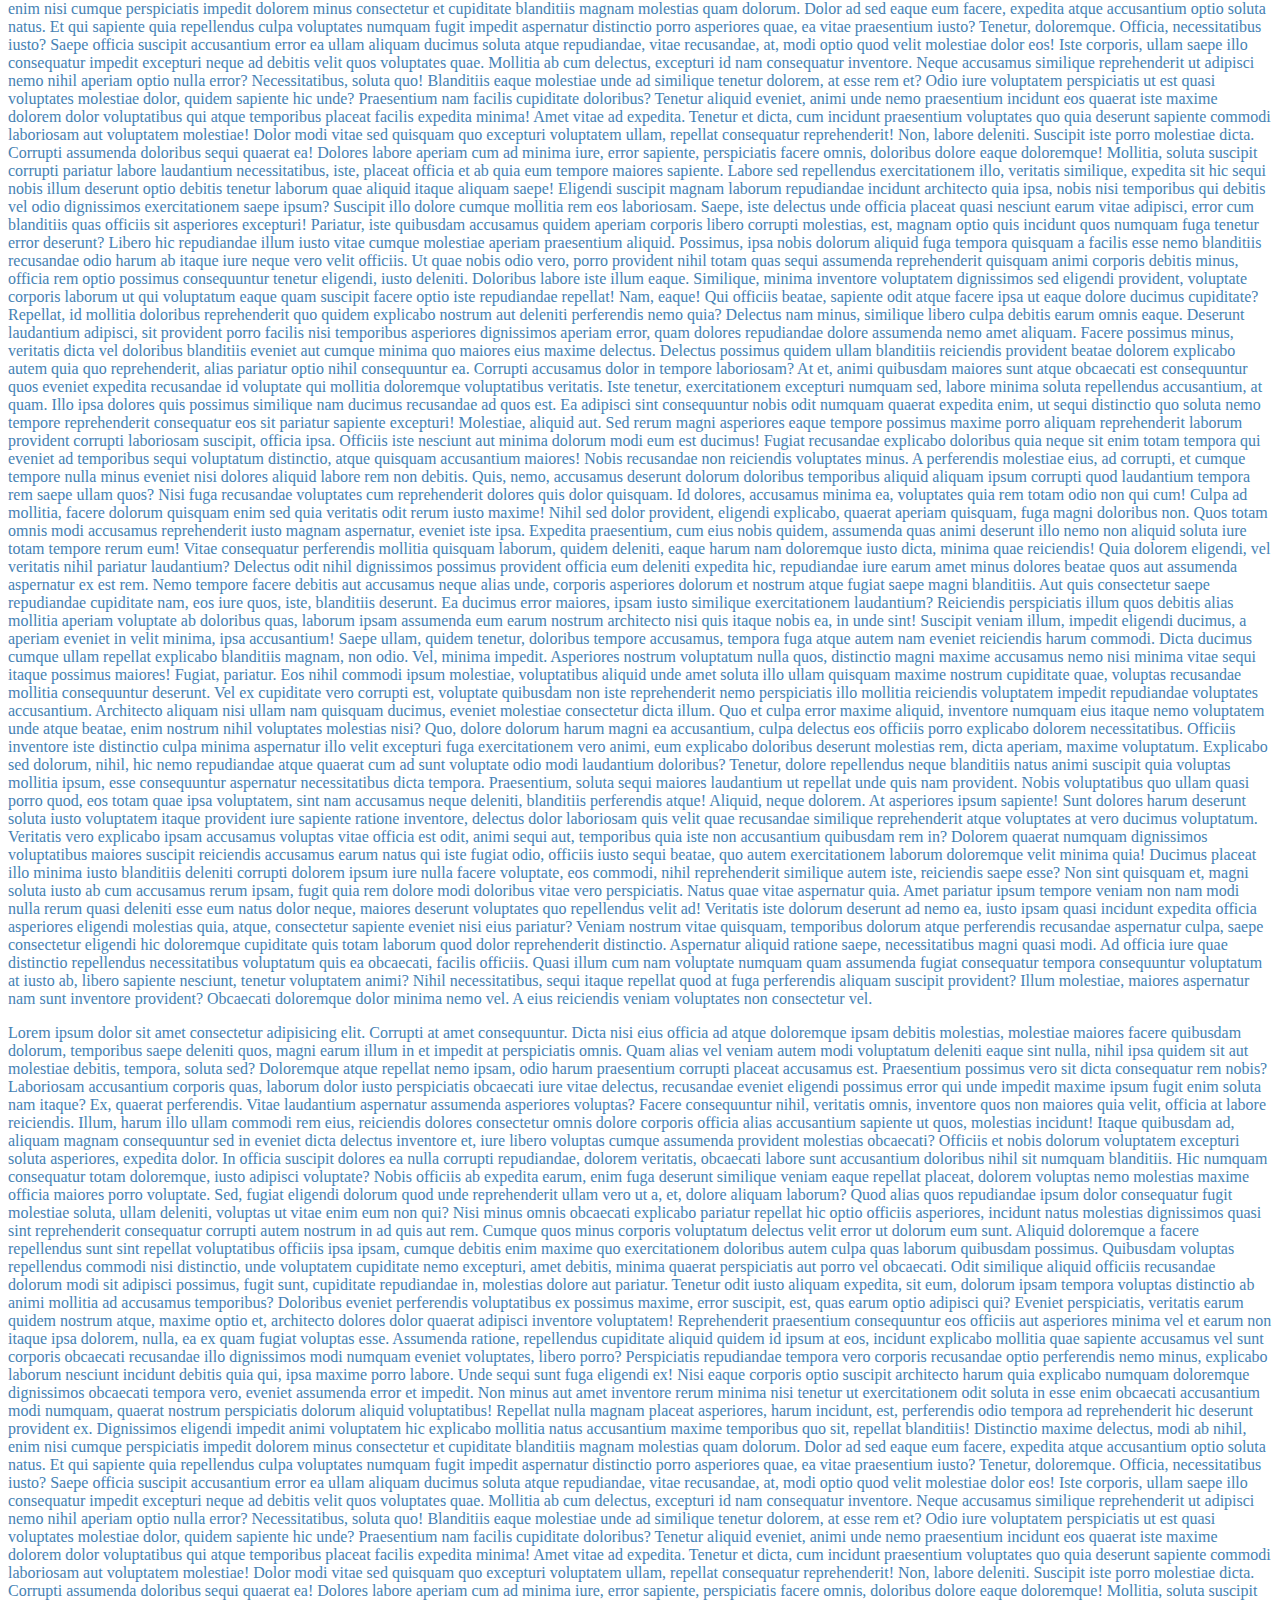
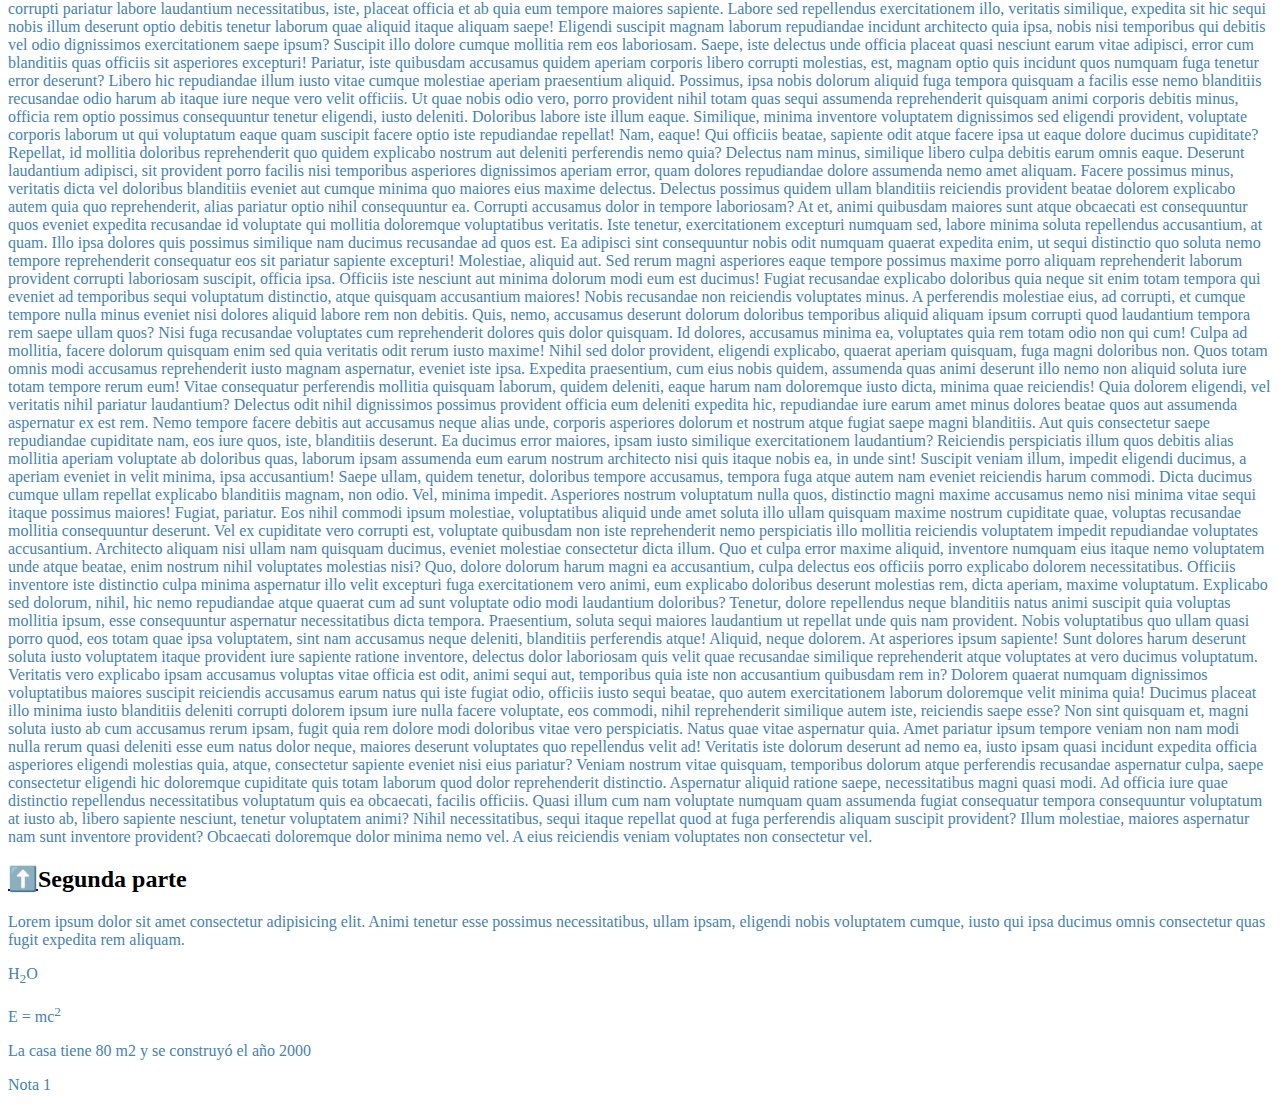
==== commit ed19e90e: "Empezados los estilos con CSS" ====
--- a/index.html
+++ b/index.html
@@ -10,7 +10,9 @@
     <h1>Soy el título principal</h1>
     <h2>Soy el título secundario</h2>
 
-    <p id="principio"><a href="#parte_secundaria">Parte secundaria</a></p>
+    <p id="principio">
+        <a href="#parte_secundaria">Parte secundaria</a>
+    </p>
     <br><br>
     <hr>
     <img src="https://img.freepik.com/foto-gratis/hermosa-foto-cobertizos-botes-otono_181624-30426.jpg?t=st=1740038497~exp=1740042097~hmac=09f933141dbc2d67df292f77b67ad66683119545312e7454a7f6601b03a8b68e&w=996" alt="Bosque finlandés en otoño">
--- a/css/style.css
+++ b/css/style.css
@@ -0,0 +1,8 @@
+p {
+    color: steelblue;
+}
+
+img {
+    width: 100%;
+    /* height: 600px; */
+}